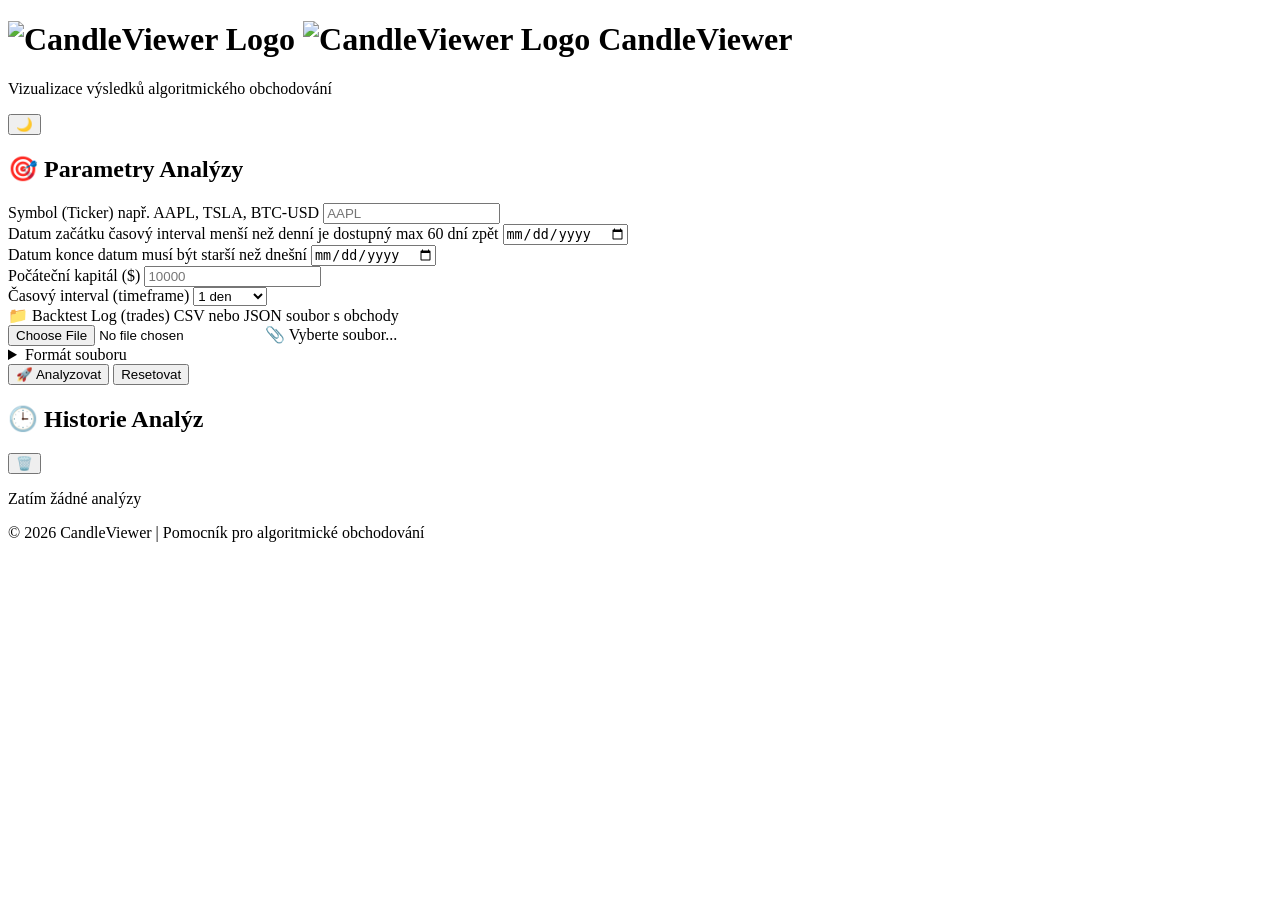
==== frontend/templates/index.html @ 9e0e4eac "Add files via upload" ====
<!DOCTYPE html>
<html lang="cs">
<head>
    <meta charset="UTF-8">
    <meta name="viewport" content="width=device-width, initial-scale=1.0">
    <title>CandleViewer - Backtest Analyzer</title>
    
    <!-- Lightweight Charts -->
    <script src="https://unpkg.com/lightweight-charts@4.1.0/dist/lightweight-charts.standalone.production.js"></script>
    
    <!-- Favicon -->
    <link rel="icon" href="/static/images/candleviewer_logo2.ico" type="image/x-icon">
    <link rel="shortcut icon" href="/static/images/candleviewer_logo2.ico" type="image/x-icon">
    <!-- CSS -->
    <link rel="stylesheet" href="/static/css/styles.css">
</head>
<body>
    <!-- Toast Container for elegant notifications -->
    <div id="toastContainer" class="toast-container"></div>

    <div class="container">
        <!-- Header -->
        <header class="header">
            <div class="header-content">
                <div>
                    <h1>
                        <img src="/static/images/candleviewer_logo_for_light.png" alt="CandleViewer Logo" class="logo-light" height="64">
                        <img src="/static/images/candleviewer_logo_for_dark.png" alt="CandleViewer Logo" class="logo-dark" height="64">
                        CandleViewer
                    </h1>
                    <p class="subtitle">Vizualizace výsledků algoritmického obchodování</p>
                </div>
                <button id="darkModeToggle" class="dark-mode-toggle" aria-label="Přepnout Dark Mode">
                    <span class="toggle-icon">🌙</span>
                </button>
            </div>
        </header>

        <!-- Input Section -->
        <section class="input-section">
            <div class="card">
                <h2>🎯 Parametry Analýzy</h2>
                
                <form id="analysisForm">
                    <!-- Symbol & Dates -->
                    <div class="form-row">
                        <div class="form-group">
                            <label for="symbolInput">
                                <span class="label-text">Symbol (Ticker)</span>
                                <span class="label-hint">např. AAPL, TSLA, BTC-USD</span>
                            </label>
                            <input 
                                type="text" 
                                id="symbolInput" 
                                name="symbol" 
                                placeholder="AAPL"
                                required
                                class="input-field"
                            >
                            <div class="validation-message" id="symbolValidation"></div>
                        </div>

                        <div class="form-group">
                            <label for="startDateInput">
                                <span class="label-text">Datum začátku</span>
                                <span class="label-hint">časový interval menší než denní je dostupný max 60 dní zpět</span>
                            </label>
                            <input 
                                type="date" 
                                id="startDateInput" 
                                name="startDate" 
                                required
                                class="input-field"
                            >
                        </div>

                        <div class="form-group">
                            <label for="endDateInput">
                                <span class="label-text">Datum konce</span>
                                <span class="label-hint">datum musí být starší než dnešní</span>
                            </label>
                            <input 
                                type="date" 
                                id="endDateInput" 
                                name="endDate" 
                                required
                                class="input-field"
                            >
                        </div>
                    </div>

                    <!-- Initial Capital & Interval -->
                    <div class="form-row">
                        <div class="form-group">
                            <label for="capitalInput">
                                <span class="label-text">Počáteční kapitál ($)</span>
                            </label>
                            <input 
                                type="number" 
                                id="capitalInput" 
                                name="initialCapital" 
                                placeholder="10000"
                                min="1"
                                step="1"
                                required
                                class="input-field"
                            >
                        </div>

                        <div class="form-group">
                            <label for="intervalInput">
                                <span class="label-text">Časový interval (timeframe)</span>
                            </label>
                            <select id="intervalInput" name="interval" class="input-field">
                                <option value="1d" selected>1 den</option>
                                <option value="1h">1 hodina</option>
                                <option value="30m">30 minut</option>
                                <option value="15m">15 minut</option>
                                <option value="5m">5 minut</option>
                            </select>
                        </div>
                    </div>

                    <!-- File Upload -->
                    <div class="form-group">
                        <label for="tradesFileInput">
                            <span class="label-text">📁 Backtest Log (trades)</span>
                            <span class="label-hint">CSV nebo JSON soubor s obchody</span>
                        </label>
                        <div class="file-upload-wrapper">
                            <input 
                                type="file" 
                                id="tradesFileInput" 
                                name="tradesFile" 
                                accept=".csv,.json"
                                class="file-input"
                            >
                            <label for="tradesFileInput" class="file-upload-label">
                                <span class="upload-icon">📎</span>
                                <span id="fileNameDisplay">Vyberte soubor...</span>
                            </label>
                        </div>
                        <div class="file-info">
                            <details>
                                <summary>Formát souboru</summary>
                                <div class="format-info">
                                    <p><strong>Povinné sloupce:</strong> entryTime, entryPrice, exitTime, exitPrice</p>
                                    <p><strong>Volitelné:</strong> shares (výchozí 1), type (výchozí "long"), pnl (automatický výpočet)</p>
                                    
                                    <h4>CSV formát:</h4>
                                    <pre>entryTime,entryPrice,exitTime,exitPrice,shares,type
2023-01-05,150.50,2023-01-10,155.20,100,long
2023-02-01,148.00,2023-02-05,146.50,50,short</pre>
                                    
                                    <h4>JSON formát:</h4>
                                    <pre>{
  "trades": [
    {
      "entryTime": "2023-01-05",
      "entryPrice": 150.5,
      "exitTime": "2023-01-10",
      "exitPrice": 155.2,
      "shares": 100,
      "type": "long"
    },
    {
      "entryTime": "2023-02-01",
      "entryPrice": 148.0,
      "exitTime": "2023-02-05",
      "exitPrice": 146.5,
      "shares": 50,
      "type": "short"
    }
  ]
}</pre>
                                    <p><em>Tip: Formát data YYYY-MM-DD nebo YYYY-MM-DD HH:MM pro intraday.</em></p>
                                </div>
                            </details>
                        </div>
                    </div>

                    <!-- Submit Button -->
                    <div class="form-actions">
                        <button type="submit" id="analyzeBtn" class="btn btn-primary">
                            <span class="btn-icon">🚀</span>
                            <span>Analyzovat</span>
                        </button>
                        <button type="button" id="resetBtn" class="btn btn-secondary">
                            <span>Resetovat</span>
                        </button>
                    </div>

                    <!-- Loading Indicator -->
                    <div id="loadingIndicator" class="loading-indicator" style="display: none;">
                        <div class="spinner"></div>
                        <p id="loadingText">Stahuji data z yfinance...</p>
                    </div>
                </form>
            </div>
        </section>

        <!-- Charts Section -->
        <section class="charts-section" id="chartsSection" style="display: none;">
            <div class="card">
                <div class="chart-header">
                    <h2 id="mainChartTitle">📈 Main Chart</h2>
                    <div class="chart-header-actions">
                        <div id="mainChartLegend" class="chart-legend"></div>
                        <button id="openDetachedBtn" class="btn-detached" title="Otevřít v novém okně">
                            🪟 Nové okno
                        </button>
                    </div>
                </div>
                <div id="mainChart" class="chart-container"></div>
            </div>

            <div class="card">
                <div class="chart-header">
                    <h2>💰 Performance Chart</h2>
                    <div id="performanceChartLegend" class="chart-legend"></div>
                </div>
                <div id="performanceChart" class="chart-container"></div>
            </div>
        </section>

        <!-- Statistics Dashboard -->
        <section class="stats-section" id="statsSection" style="display: none;">
            <div class="card">
                <h2>📊 Statistiky Strategie</h2>
                
                <div class="stats-grid">
                    <!-- Returns - KEY METRICS (prominent) -->
                    <div class="stat-card stat-card-primary" data-tooltip="Celková návratnost strategie za zvolené období." tabindex="0">
                        <div class="stat-badge">KEY</div>
                        <div class="stat-label">Total Return</div>
                        <div class="stat-value stat-value-large" id="statTotalReturn">-</div>
                        <div class="stat-unit">%</div>
                    </div>

                    <div class="stat-card" data-tooltip="Buy & Hold (koupit na začátku a držet do konce zvoleného období)." tabindex="0">
                        <div class="stat-label">Benchmark (B&H)</div>
                        <div class="stat-value" id="statBenchmark">-</div>
                        <div class="stat-unit">%</div>
                    </div>

                    <!-- Risk Metrics -->
                    <div class="stat-card" data-tooltip="Výnos upravený o riziko." tabindex="0">
                        <div class="stat-label">Sharpe Ratio</div>
                        <div class="stat-value" id="statSharpe">-</div>
                    </div>

                    <div class="stat-card" data-tooltip="Výnos upravený o špatné riziko." tabindex="0">
                        <div class="stat-label">Sortino Ratio</div>
                        <div class="stat-value" id="statSortino">-</div>
                    </div>

                    <div class="stat-card stat-card-primary" data-tooltip="Největší propad kapitálu od lokálního maxima k následujícímu minimu." tabindex="0">
                        <div class="stat-badge">RISK</div>
                        <div class="stat-label">Max Drawdown</div>
                        <div class="stat-value stat-value-large" id="statMDD">-</div>
                        <div class="stat-unit">%</div>
                    </div>

                    <!-- Trade Stats -->
                    <div class="stat-card" data-tooltip="Podíl úspěšných obchodů na celkovém počtu obchodů." tabindex="0">
                        <div class="stat-label">Win Rate</div>
                        <div class="stat-value" id="statWinRate">-</div>
                        <div class="stat-unit">%</div>
                    </div>

                    <div class="stat-card" data-tooltip="Součet zisků / součet ztrát (absolutně). Hodnota > 1 znamená ziskovost." tabindex="0">
                        <div class="stat-label">Profit Factor</div>
                        <div class="stat-value" id="statProfitFactor">-</div>
                    </div>

                    <div class="stat-card" data-tooltip="Průměrný zisk/ztráta na jeden obchod." tabindex="0">
                        <div class="stat-label">Avg Profit/Trade</div>
                        <div class="stat-value" id="statAvgProfit">-</div>
                        <div class="stat-unit">$</div>
                    </div>

                    <div class="stat-card" data-tooltip="Celkový počet obchodů v nahraném backtest logu." tabindex="0">
                        <div class="stat-label">Total Trades</div>
                        <div class="stat-value" id="statTotalTrades">-</div>
                    </div>

                    <div class="stat-card" data-tooltip="Poměr celkového zisku k maximálnímu drawdownu." tabindex="0">
                        <div class="stat-label">Recovery Factor</div>
                        <div class="stat-value" id="statRecovery">-</div>
                    </div>
                </div>
            </div>
        </section>

        <!-- History Section -->
        <section class="history-section">
            <div class="card">
                <div class="history-header">
                    <h2>🕒 Historie Analýz</h2>
                    <button type="button" id="clearHistoryBtn" class="clear-history-btn" aria-label="Vymazat historii">
                        🗑️
                    </button>
                </div>
                <div id="historyList" class="history-list">
                    <p class="empty-state">Zatím žádné analýzy</p>
                </div>
            </div>
        </section>

        <!-- Footer -->
        <footer class="footer">
            <p>&copy; 2026 CandleViewer | Pomocník pro algoritmické obchodování</p>
        </footer>
    </div>

    <!-- JavaScript Modules (type="module" pro ES6 import/export) -->
    <script type="module" src="/static/js/app.js"></script>
</body>
</html>
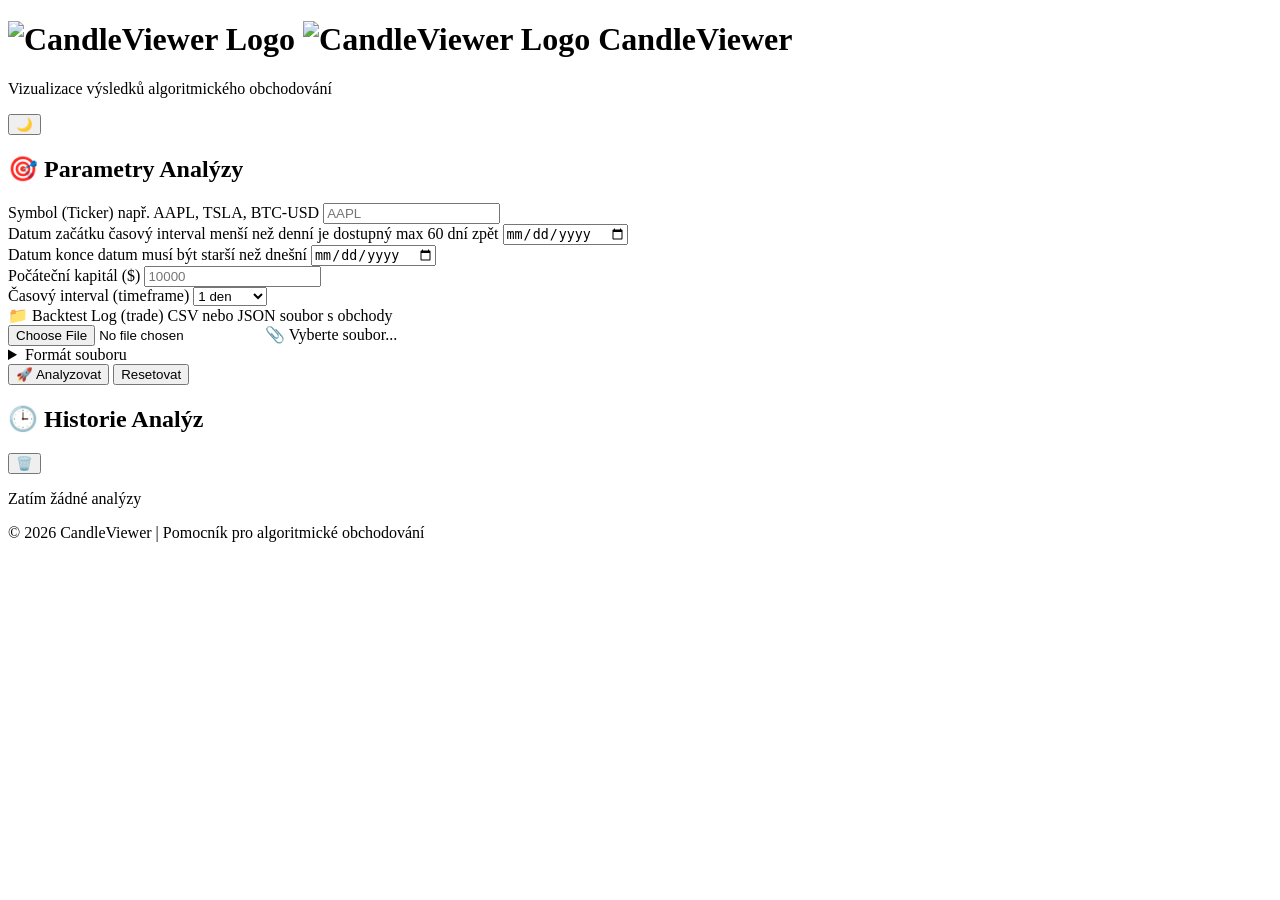
==== commit 1fcdcbd5: "Úprava šablony index.html" ====
--- a/frontend/templates/index.html
+++ b/frontend/templates/index.html
@@ -124,7 +124,7 @@
                     <!-- File Upload -->
                     <div class="form-group">
                         <label for="tradesFileInput">
-                            <span class="label-text">📁 Backtest Log (trades)</span>
+                            <span class="label-text">📁 Backtest Log (trade)</span>
                             <span class="label-hint">CSV nebo JSON soubor s obchody</span>
                         </label>
                         <div class="file-upload-wrapper">
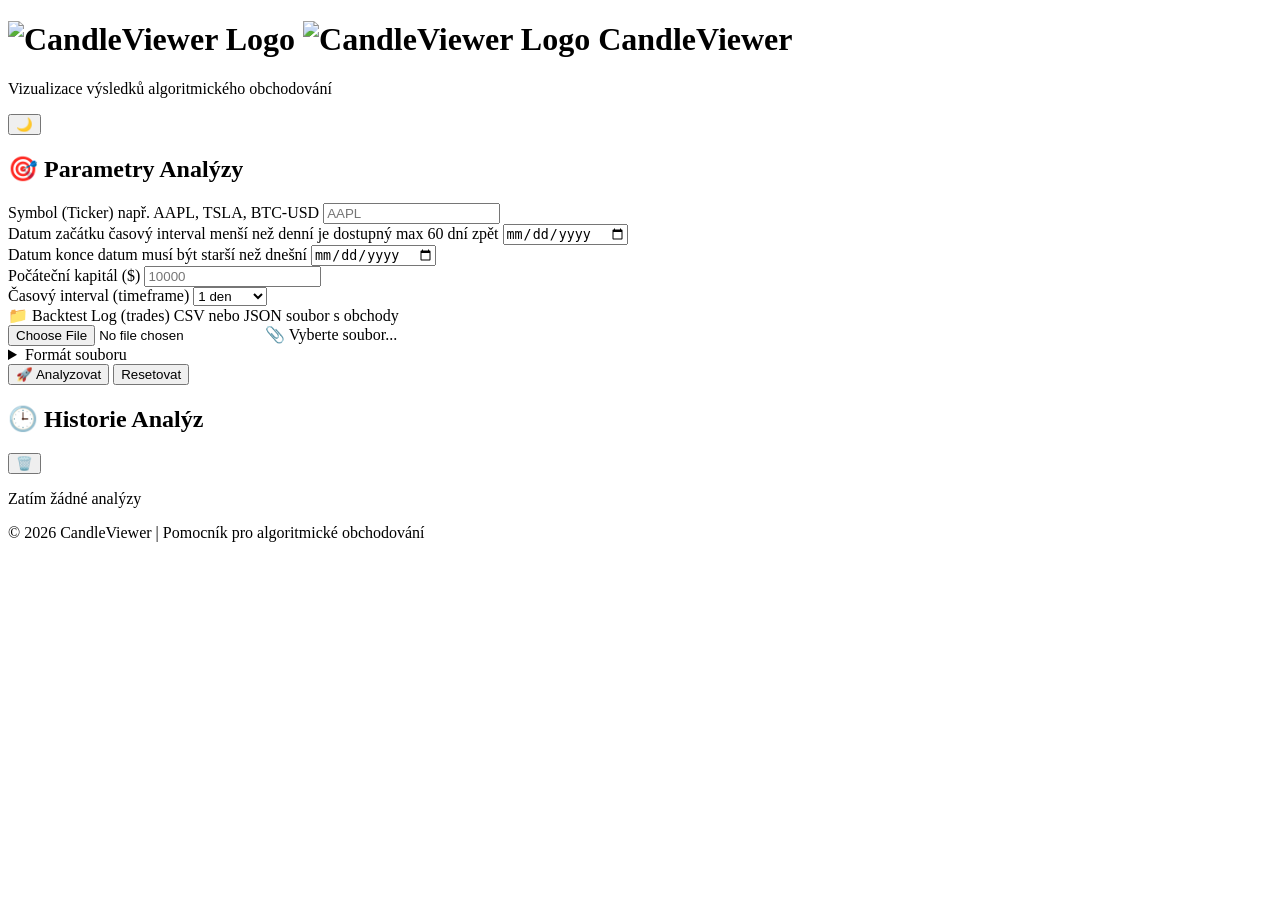
==== commit 8b4e8f82: "Úprava šablony index zpet.html" ====
--- a/frontend/templates/index.html
+++ b/frontend/templates/index.html
@@ -124,7 +124,7 @@
                     <!-- File Upload -->
                     <div class="form-group">
                         <label for="tradesFileInput">
-                            <span class="label-text">📁 Backtest Log (trade)</span>
+                            <span class="label-text">📁 Backtest Log (trades)</span>
                             <span class="label-hint">CSV nebo JSON soubor s obchody</span>
                         </label>
                         <div class="file-upload-wrapper">
